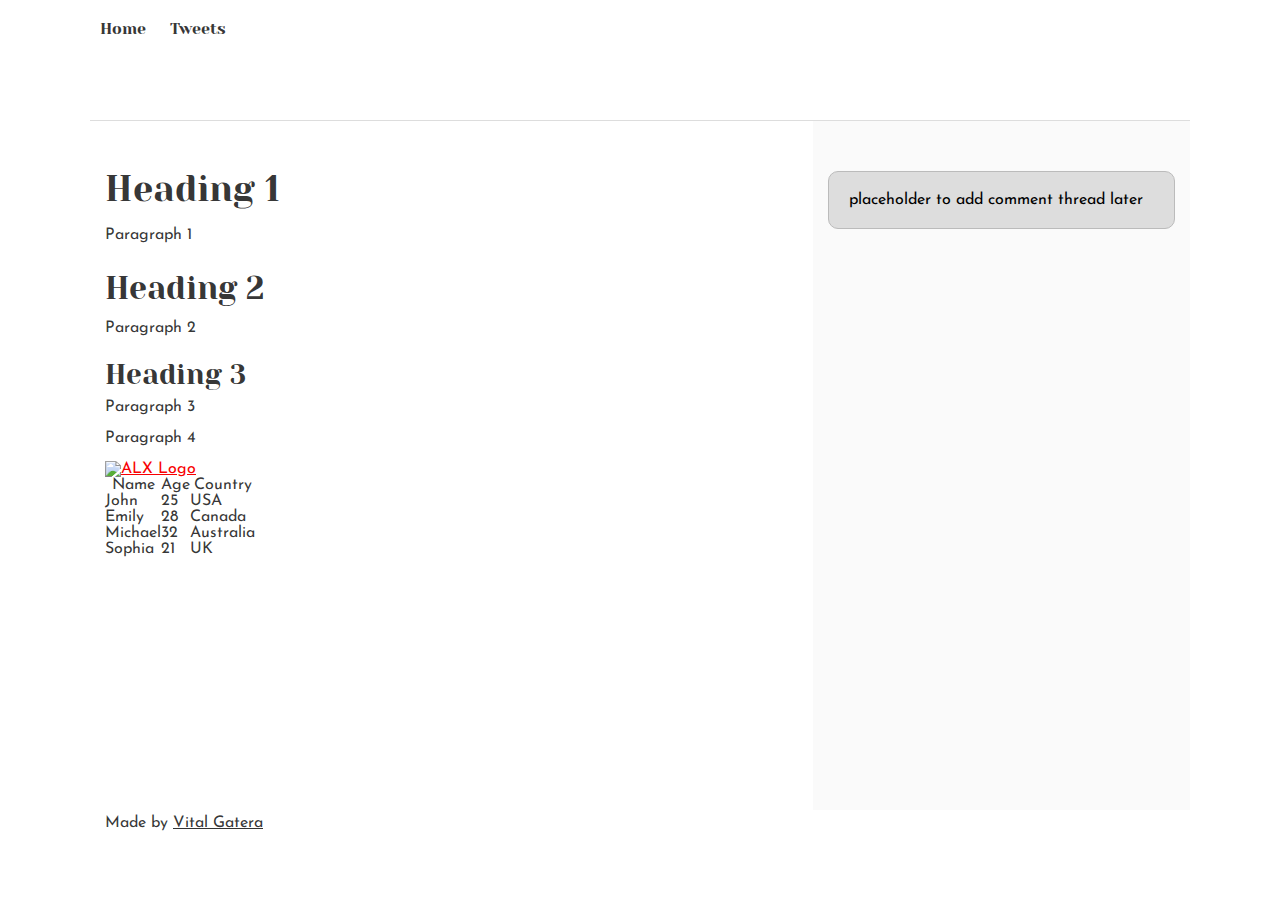
==== css_basic/index.html @ f7da0c62 "add CSS project" ====
<!DOCTYPE html>
<html lang="en">
<head>
    <meta charset="UTF-8">
    <meta name="viewport" content="width=device-width, initial-scale=1.0">
    <title>Base Index</title>
    <link rel="stylesheet" href="styles.css">
    <link rel="stylesheet" href="base.css">
</head>
<body class="works_on_smartphone">
    <header>
        <ul>
            <li><a href="/index.html">Home</a></li>
            <li><a href="/tweets.html">Tweets</a></li>
        </ul>
    </header>

    <main>
        <article>
            <h1>Heading 1</h1>
            <p>Paragraph 1</p>
        
            <h2>Heading 2</h2>
            <p>Paragraph 2</p>
        
            <h3>Heading 3</h3>
            <p>Paragraph 3</p>
            <p>Paragraph 4</p>
        
            <a href="https://www.alxafrica.com/"><img src="https://i.ibb.co/gTDZZT8/ALX-Logo-07.png" alt="ALX Logo"></a>

            <table>
                <thead>
                    <th>Name</th>
                    <th>Age</th>
                    <th>Country</th>
                </thead>
                <tbody>
                    <tr>
                        <td>John</td>
                        <td>25</td>
                        <td>USA</td>
                    </tr>
                    <tr>
                        <td>Emily</td>
                        <td>28</td>
                        <td>Canada</td>
                    </tr>
                    <tr>
                        <td>Michael</td>
                        <td>32</td>
                        <td>Australia</td>
                    </tr>
                    <tr>
                        <td>Sophia</td>
                        <td>21</td>
                        <td>UK</td>
                    </tr>
                </tbody>
            </table>

        </article>

        <aside>
            <p>placeholder to add comment thread later</p>
        </aside>
    </main>

    <footer>
        <p>Made by <a href="https://github.com/Gatera">Vital Gatera</a></p>
    </footer>
</body>
</html>
---- css_basic/styles.css ----
body, main {
    display: flex;
}

body {
    flex-direction: column;
}

main {
    flex-direction: row;
    flex: auto;
}

article {
    flex: 2;
    overflow-y: auto;
}

aside {
    flex: 1;
    overflow-y: auto;
}
---- css_basic/base.css ----
/* Importing webfonts */
/* (If you're learning CSS, you should disregard that) */

@import url(https://fonts.googleapis.com/css?family=Yeseva+One);
@import url(https://fonts.googleapis.com/css?family=Josefin+Sans:400,700,700italic,400italic);


/* CSS reset rules */

html, body {
	height: 100%;
	min-height: 100%;
}
html, body, div, span, applet, object, iframe,
h1, h2, h3, h4, h5, h6, p, blockquote, pre,
a, abbr, acronym, address, big, cite, code,
del, dfn, img, ins, kbd, q, s, samp,
small, strike, sub, sup, tt, var,
b, u, i, center,
dl, dt, dd,
fieldset, form, label, legend,
table, caption, tbody, tfoot, thead, tr, th, td,
article, aside, canvas, details, embed, 
figure, figcaption, footer, header, hgroup, 
menu, nav, output, ruby, section, summary,
time, mark, audio, video {
	margin: 0;
	padding: 0;
	border: 0;
	font-size: 100%;
	font: inherit;
	vertical-align: baseline;
}
/* HTML5 display-role reset for older browsers */
article, aside, details, figcaption, figure, 
footer, header, hgroup, menu, nav, section {
	display: block;
}
body {
	line-height: 1;
}
blockquote, q {
	quotes: none;
}
blockquote:before, blockquote:after,
q:before, q:after {
	content: '';
	content: none;
}
table {
	border-collapse: collapse;
	border-spacing: 0;
}


/* Fonts and colors */

body {
	font-family: 'Josefin Sans', serif;
	color: rgba(0, 0, 0, 0.8);
}
h1, h2, h3, h4, h5, h6, header {
	font-family: 'Yeseva One', sans-serif;
}
article {
}
header {
	border-bottom: 1px solid rgb(221,221,221);
	transition: border-bottom-color 1s ease;
}
header a {
	color: rgba(0, 0, 0, 0.8);
}
aside {
	background: #FAFAFA;
}
aside p {
	border: 1px solid #bbb;
	background: #ddd;
	color: black;
}
footer a {
	color: rgba(0, 0, 0, 0.8);
}
a {
	color: #F80002;
}


/* Positioning and margins */

@media (min-width: 1100px) {
	body {
		width: 1100px;
		margin: 0 auto;
	}
}

article {
	padding: 50px 15px;
}
article > *:first-child {
	margin-top: 0;
}
aside {
	padding: 50px 15px;
}
header .right {
	float: right;
	margin: 0 10px 15px;
}


/* Header */
header {
	padding: 20px 0;
	height: 80px;
}
header ul {
	list-style: none;
	margin: 0;
	padding: 0;
}
header li {
	display: inline;
	vertical-align:middle;
}
header li:first-child {
	margin: 0;
}
header li a {
	margin: 0 10px;
}
header li.logo {
	font-size: 36px;
}
header a {
	text-decoration: none;
}


/* Aside */

aside p {
	border-radius: 10px;
	padding: 20px 20px;
}


/* Footer */

footer {
	padding: 5px 15px;
	height: 80px;
}


/* Text styles and margins */

p {
	margin-bottom: 15px;
}
h1 {
	font-size: 36px;
	margin: 40px 0 20px;
}
h2 {
	font-size: 32px;
	margin: 30px 0 15px;
}
h3 {
	font-size: 28px;
	margin: 25px 0 10px;
}
h4 {
	font-size: 20px;
	font-weight: bold;
	margin: 20px 0 10px;
}
h5 {
	font-size: 18px;
	font-weight: bold;
	margin: 15px 0 10px;
}
h6 {
	font-weight: bold;
	margin: 5px 0;
}

@media (max-width: 800px) {
  body.works_on_smartphone {
  	display: block;
  }
  body.works_on_smartphone main {
  	display: block;
  }
  header .right {
  	float: none;
  }
}
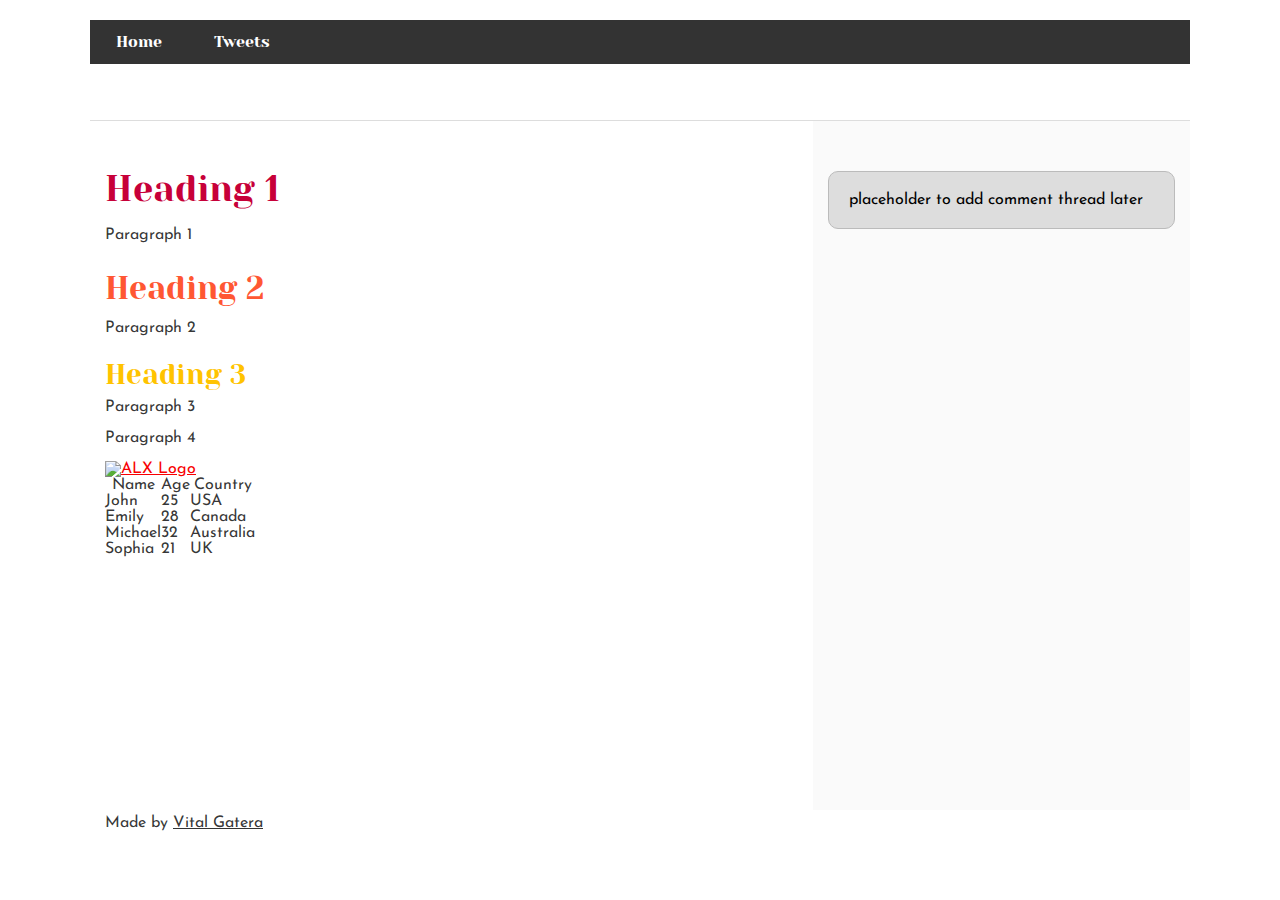
==== commit c5214613: "updated styles.css" ====
--- a/css_basic/index.html
+++ b/css_basic/index.html
@@ -10,20 +10,20 @@
 <body class="works_on_smartphone">
     <header>
         <ul>
-            <li><a href="/index.html">Home</a></li>
-            <li><a href="/tweets.html">Tweets</a></li>
+            <li><a href="index.html">Home</a></li>
+            <li><a href="tweets.html">Tweets</a></li>
         </ul>
     </header>
 
     <main>
         <article>
-            <h1>Heading 1</h1>
+            <h1 class="FirstHeading">Heading 1</h1>
             <p>Paragraph 1</p>
         
-            <h2>Heading 2</h2>
+            <h2 class="SecondHeading">Heading 2</h2>
             <p>Paragraph 2</p>
         
-            <h3>Heading 3</h3>
+            <h3 class="ThirdHeading">Heading 3</h3>
             <p>Paragraph 3</p>
             <p>Paragraph 4</p>
         
--- a/css_basic/styles.css
+++ b/css_basic/styles.css
@@ -19,4 +19,37 @@
 aside {
     flex: 1;
     overflow-y: auto;
+}
+
+header ul {
+    list-style-type: none;
+    margin: 0;
+    padding: 0;
+    overflow: hidden;
+    background-color: #333;
+}
+header li {
+    float: left;
+}
+header li a {
+    display: block;
+    color: white;
+    text-align: center;
+    padding: 14px 16px;
+    text-decoration: none;
+}
+header li a:hover {
+    background-color: #111;
+}
+
+.FirstHeading {
+    color: #C70039;
+}
+
+.SecondHeading {
+    color: #FF5733;
+}
+
+.ThirdHeading {
+    color: #FFC300;
 }